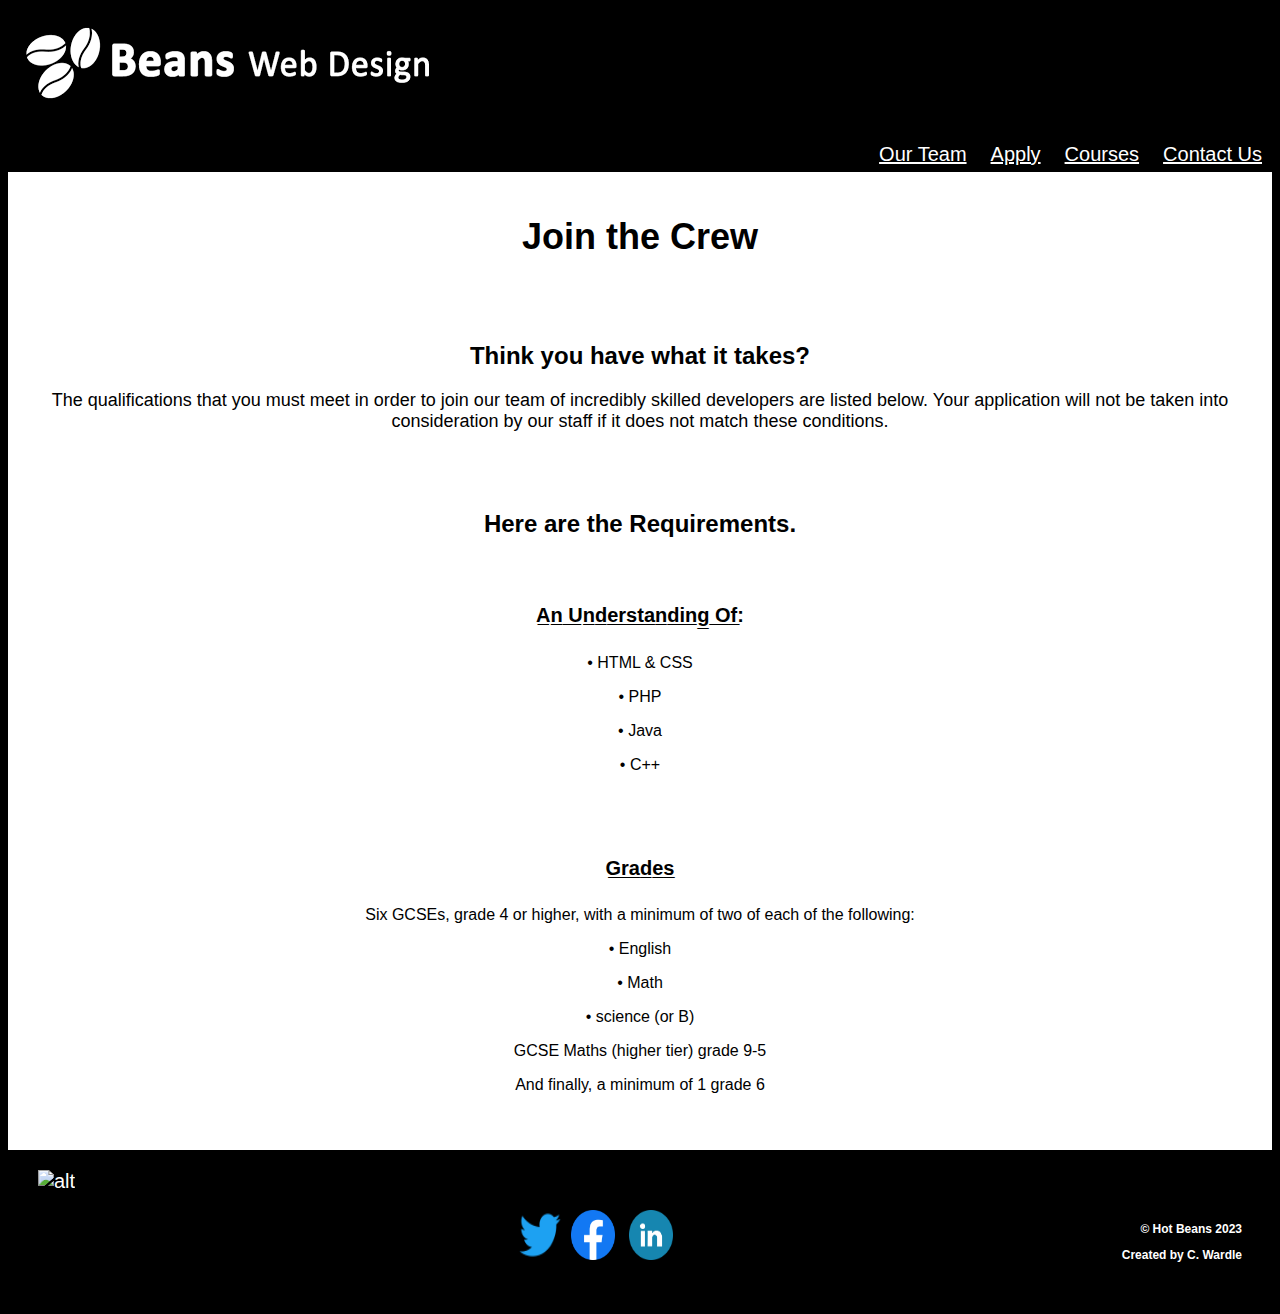
==== Apply.html @ 94f05ff3 "Add files via upload" ====
<!DOCTYPE html>
<html>
    <head>
        <title>Hot Beans Web | Apply</title>
        <meta charset="UTF-8">
        <meta name="viewport" content="width=device-width, initial-scale=1.0">
        <link href="CSS/apply.css" rel="stylesheet">
    </head>
    <body>
        <header>
            <div class="logo">
            <a href='index.html'><img src="Images/Logo.png" alt="alt"/></a>
            </div>
            <ul>
                <li><a href='OurTeam.html'>Our Team</a></li>
                <li><a href='Apply.html'>Apply</a></li>
                <li><a href='Courses.html'>Courses</a></li>
                <li><a href='Contact.html'>Contact Us</a></li>
            </ul>
        </header>
        <article>
        <h1>Join the Crew</h1>
        </article>
        <div class="applyIntPG">
        <article>
            <h2>Think you have what it takes?</h2>
            <p>The qualifications that you must meet in order to join our team of incredibly skilled 
                developers are listed below. Your application will not be taken into consideration by 
                our staff if it does not match these conditions.</p>
        </article>
        </div>
        <div class="requirements" style="text-align: left;">
            <article>
                <h2>Here are the Requirements.</h2>
                <article class="knowledge">
                <h4>A̲n̲ ̲U̲n̲d̲e̲r̲s̲t̲a̲n̲d̲i̲n̲g̲ ̲O̲f̲:</h4>
                    <p>• HTML & CSS</p>
                    <p>• PHP</p>
                    <p>• Java</p>
                    <p>• C++</p>
                </article>
                <article class="grades" >
                    <h4>G̲r̲a̲d̲e̲s̲</h4>
                    <p>Six GCSEs, grade 4 or higher, with a minimum of two of each of the following:</P>
                    <p>• English </p>
                    <p>• Math </p>
                    <p>• science (or B)</p>
                    <p>GCSE Maths (higher tier) grade 9-5</p>
                    <p>And finally, a minimum of 1 grade 6</p>
                </article>
            </article>
        </div>
        <footer>
            <div class="footerlogo">
                <a href='index.html'><img style="float: left; margin-top: 20px; margin-left: 30px; margin-bottom: 40px;" src="Images/Logo9_.jpg" alt="alt"/></a>
            </div>
            <div class="socials">
                <a href='https://twitter.com/'><img style="height: 50px; width: 44px; margin-top: 60px; padding: -10px 5px 0px 5px;" src="Images/twitter.png" alt='twitter'/></a>
                <a href='https://www.facebook.com/'><img style="height: 50px; width: 44px; margin-top: 60px; padding: 0px 5px 0px 5px;" src="Images/facebook.png" alt='facebook'/></a>
                <a href='https://gb.linkedin.com/'><img style="height: 50px; width: 44px; margin-top: 60px; padding: 0px 5px 0px 5px;" src="Images/linkedin.png" alt='linkedin'/></a>
            </div>
            <div class="copyright" style="float: right">
                <h3> © Hot Beans 2023</h3>
                <h3>Created by C. Wardle</h3>
            </div>
        </footer>
    </body>
</html>
---- CSS/apply.css ----
header{
    margin: -10px 0px -10px 0px;
    background: black;
    background-size: cover;
    color:white;
    padding-bottom: 0px;
}
body{
    background: black;
    background-size: cover;
    color: white;
}
a{
    color: white;
    font-size: 20px;
    font-family: sans-serif;
    text-align: right;  
}
img {
    
}
ul{
    text-align: right;
}
li{
    display: inline;
    padding: 0px 10px 0px 10px;   
}
article{
    max-width: 1850px;
    padding:20px;
    margin:0 auto;
    text-align: center;
    background: white;
    color: black;
}
h1{
    font-family: sans-serif;
    text-align: center;
    font-size: 36px;
}
h2{
    font-family: sans-serif;
    text-align: center;
    font-size: 24px;
}
h3{
    text-align: right;
    font-family: sans-serif;
    font-size: 12px;
}
h4{
    font-size: 20px;
    font-family: sans-serif;
}
p{
    font-family: sans-serif;
}
footer{
    color: white;
    background-color: black;
    background-size: cover;
    text-align: center;
}
.footerlogo{
    
}
.socials{
    display: inline;
}
.copyright{
    margin-top: 60px;
    margin-right: 30px;
    margin-bottom: 40px;
}
.logo{
    margin: 20px 0px 0px 0px;
}
.applyIntPG{
    text-align: center;
    font-size: 18px;
}
.requirements{
    display: inline;
}
.grades{
    
}
.knowledge{
    
}
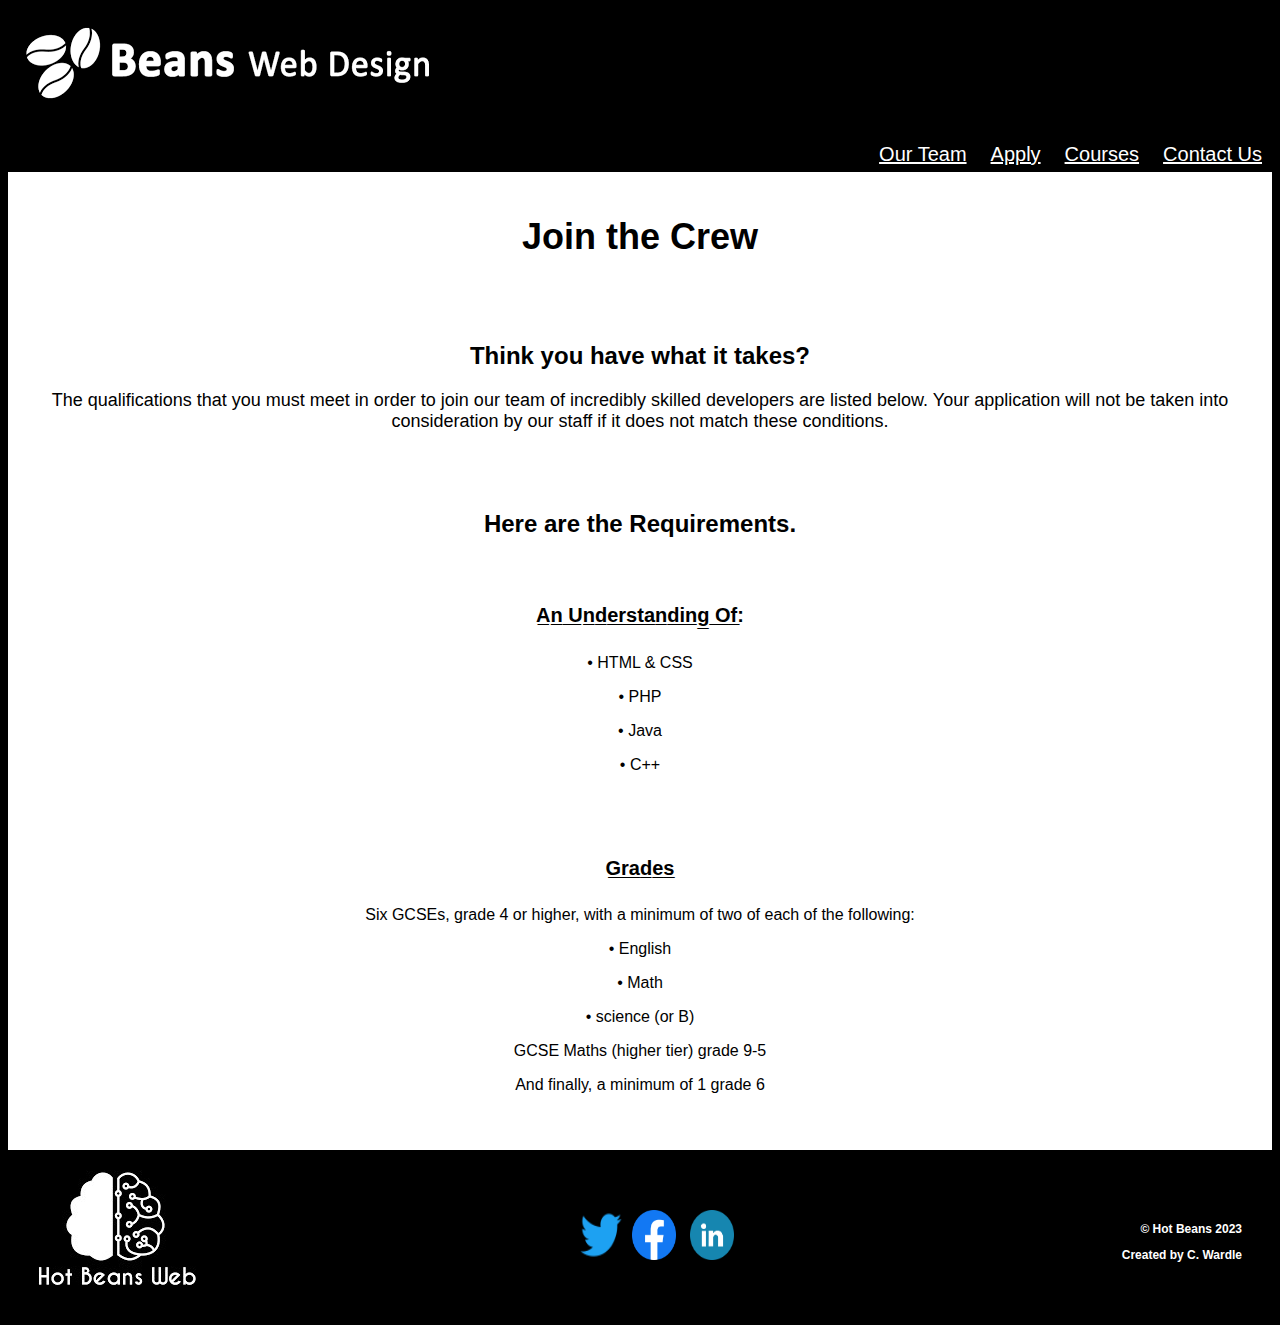
==== commit 018218c6: "Update Apply.html" ====
--- a/Apply.html
+++ b/Apply.html
@@ -52,7 +52,7 @@
         </div>
         <footer>
             <div class="footerlogo">
-                <a href='index.html'><img style="float: left; margin-top: 20px; margin-left: 30px; margin-bottom: 40px;" src="Images/Logo9_.jpg" alt="alt"/></a>
+                <a href='index.html'><img style="float: left; margin-top: 20px; margin-left: 30px; margin-bottom: 40px;" src="Images/logo9_.jpg" alt="alt"/></a>
             </div>
             <div class="socials">
                 <a href='https://twitter.com/'><img style="height: 50px; width: 44px; margin-top: 60px; padding: -10px 5px 0px 5px;" src="Images/twitter.png" alt='twitter'/></a>
